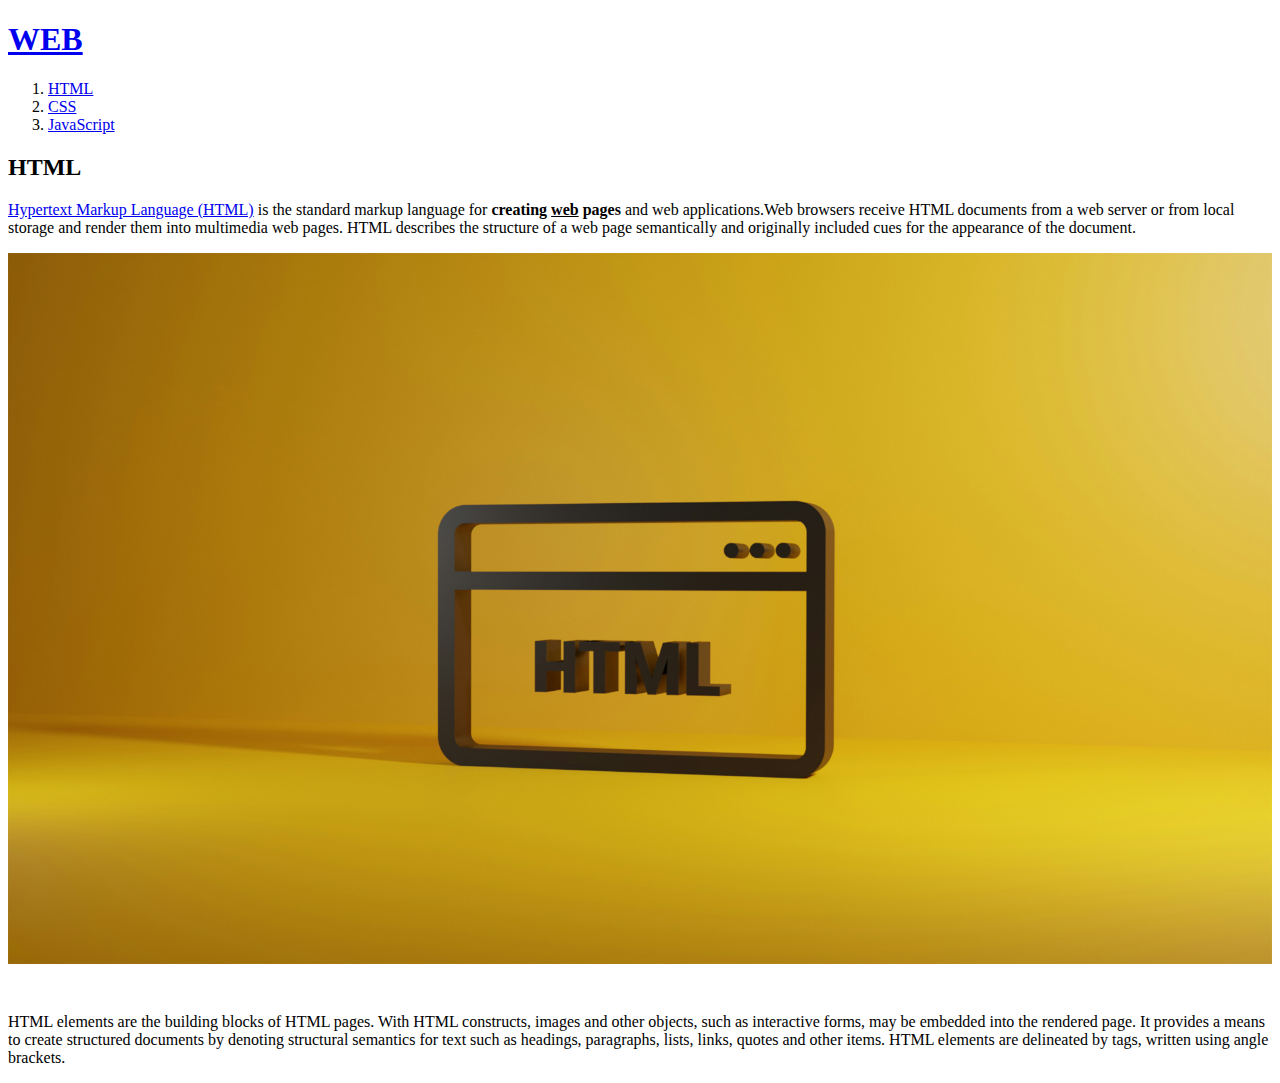
==== 1.html @ 3998c072 "웹 사이트 완성 !" ====
<!DOCTYPE html>
<html>
<head>
    <title>WEB1 - HTML</title>
    <meta charset="UTF-8">
</head>
<body>
    <h1><a href="index.html">WEB</a></h1>
    <ol>
        <li><a href="1.html">HTML</a></li>
        <li><a href="2.html">CSS</a></li>
        <li><a href="3.html">JavaScript</a></li>
    </ol>
    <h2>HTML</h2>
    <p><a href="https://www.w3.org/TR/html5/" target="_blank" title="html5 specification">Hypertext Markup Language (HTML)</a> is the standard markup language for <strong>creating <u>web</u> pages</strong> and web applications.Web browsers receive HTML documents from a web server or from local storage and render them into multimedia web pages. HTML describes the structure of a web page semantically and originally included cues for the appearance of the document.</p>
    <img src="html.jpg" width="100%">
    <p style="margin-top: 45px">HTML elements are the building blocks of HTML pages. With HTML constructs, images and other objects, such as interactive forms, may be embedded into the rendered page. It provides a means to create structured documents by denoting structural semantics for text such as headings, paragraphs, lists, links, quotes and other items. HTML elements are delineated by tags, written using angle brackets.</p>
</body>
</html>
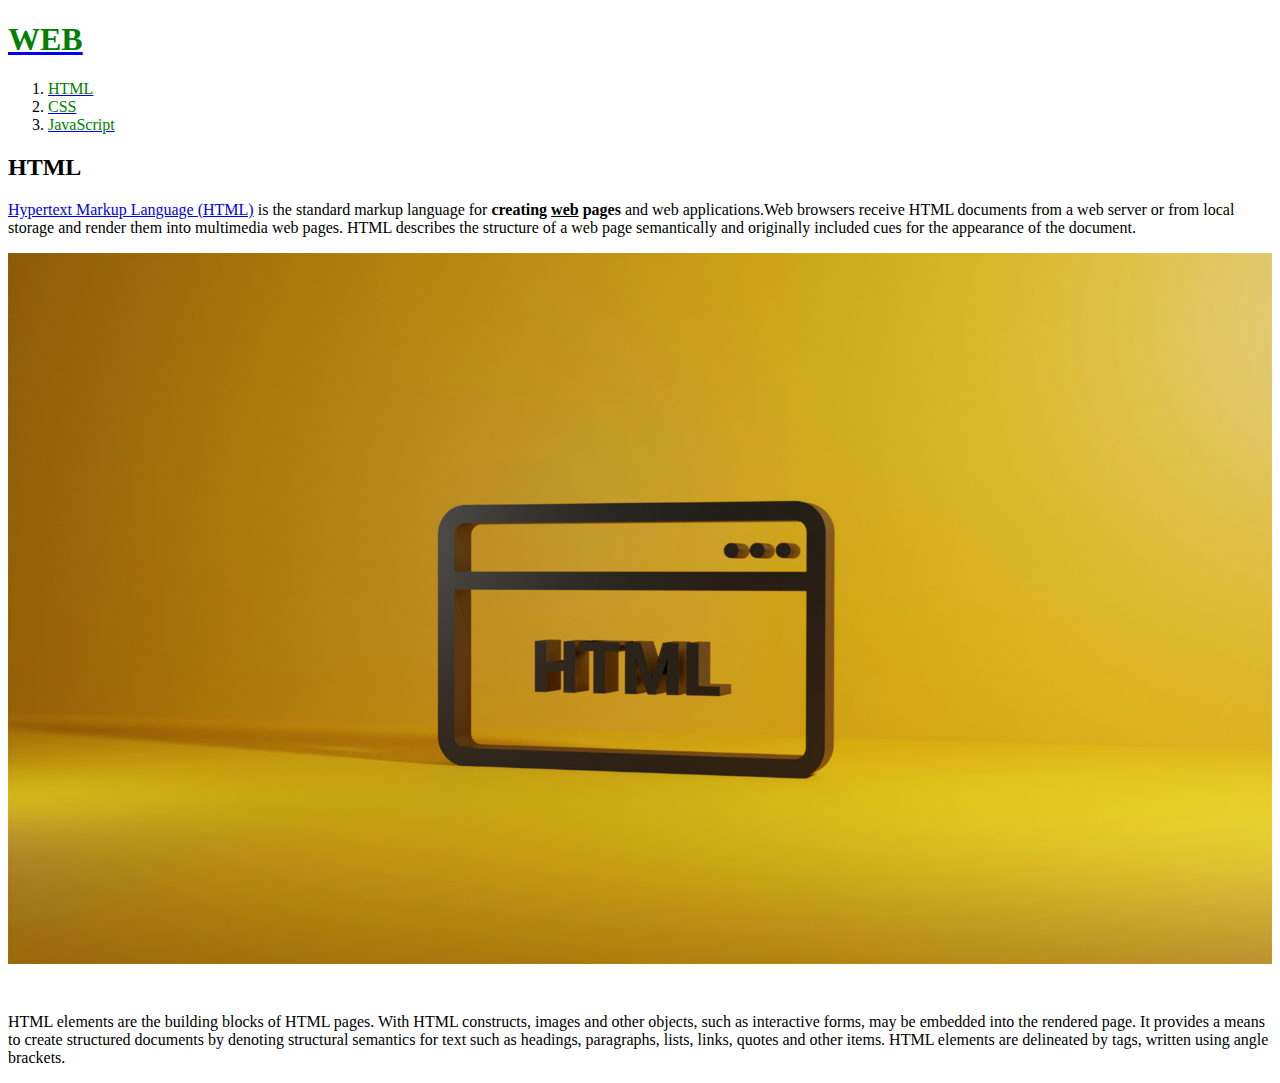
==== commit 433de92c: "css 진행중" ====
--- a/1.html
+++ b/1.html
@@ -5,11 +5,11 @@
     <meta charset="UTF-8">
 </head>
 <body>
-    <h1><a href="index.html">WEB</a></h1>
+    <h1><a href="index.html"><font color="green">WEB</font></a></h1>
     <ol>
-        <li><a href="1.html">HTML</a></li>
-        <li><a href="2.html">CSS</a></li>
-        <li><a href="3.html">JavaScript</a></li>
+        <li><a href="1.html"><font color="green">HTML</font></a></li>
+        <li><a href="2.html"><font color="green">CSS</font></a></li>
+        <li><a href="3.html"><font color="green">JavaScript</font></a></li>
     </ol>
     <h2>HTML</h2>
     <p><a href="https://www.w3.org/TR/html5/" target="_blank" title="html5 specification">Hypertext Markup Language (HTML)</a> is the standard markup language for <strong>creating <u>web</u> pages</strong> and web applications.Web browsers receive HTML documents from a web server or from local storage and render them into multimedia web pages. HTML describes the structure of a web page semantically and originally included cues for the appearance of the document.</p>
